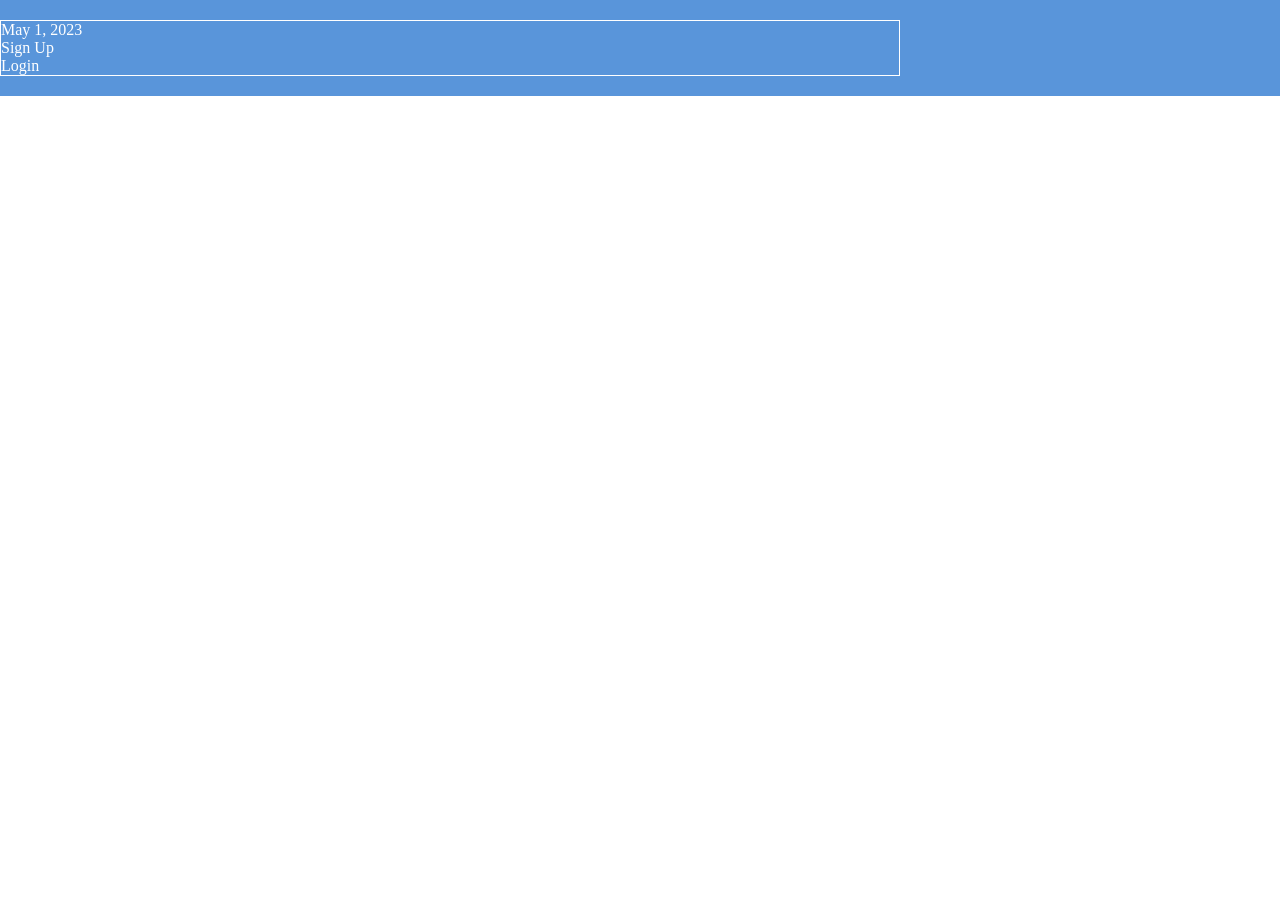
==== flexbox.html @ 9481fd2e "Get base structure for practicing flexbox" ====
<!DOCTYPE html>
<html lang="en">
<head>
    <meta charset="UTF-8">
    <meta http-equiv="X-UA-Compatible" content="IE=edge">
    <meta name="viewport" content="width=device-width, initial-scale=1.0">
    <title>Flexbox Overview</title>
    <link rel="stylesheet" href="styles.css">
</head>
<body>
    <div class="menu-container">
        <div class="menu">
            <div class="date">May 1, 2023</div>
            <div class="signup">Sign Up</div>
            <div class="login">Login</div>
        </div>
    </div>
</body>
</html>
---- styles.css ----
* {
    margin: 0;
    padding: 0;
    box-sizing: border-box;
}

.menu-container {
    color: #fff;
    background-color: #5995da;
    padding: 20px 0;
}

.menu {
    border: 1px solid #fff;
    width: 900px;
}
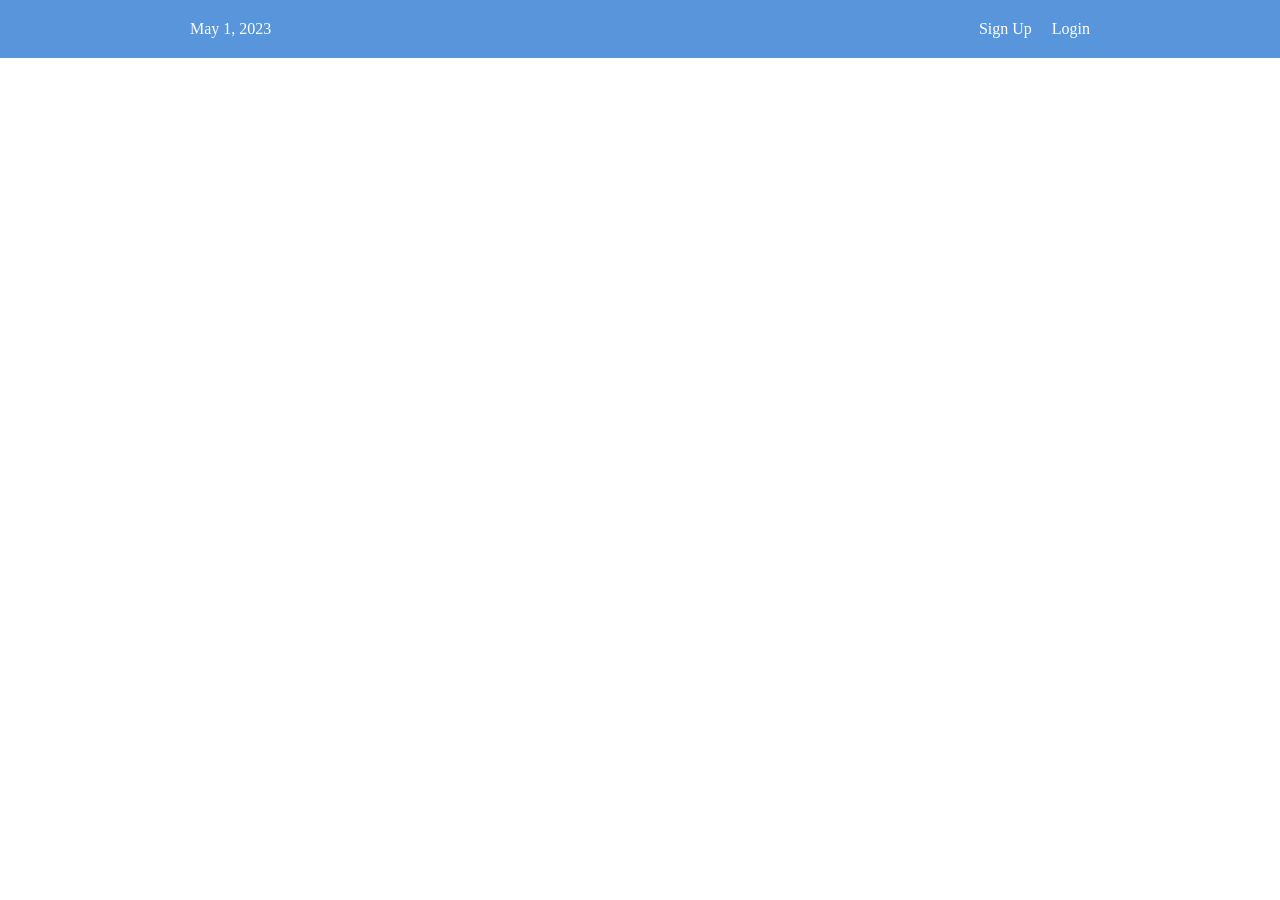
==== commit f346d12f: "Practice nested flexbox containers" ====
--- a/flexbox.html
+++ b/flexbox.html
@@ -11,8 +11,10 @@
     <div class="menu-container">
         <div class="menu">
             <div class="date">May 1, 2023</div>
-            <div class="signup">Sign Up</div>
-            <div class="login">Login</div>
+            <div class="links">
+                <div class="signup">Sign Up</div>
+                <div class="login">Login</div>
+            </div>
         </div>
     </div>
 </body>
--- a/styles.css
+++ b/styles.css
@@ -8,9 +8,22 @@
     color: #fff;
     background-color: #5995da;
     padding: 20px 0;
+    display: flex;
+    justify-content: center;
 }
 
 .menu {
-    border: 1px solid #fff;
+    
     width: 900px;
+    display: flex;
+    justify-content: space-between;
+}
+
+.links {
+    display: flex;
+    justify-content: flex-end;
+}
+
+.login {
+    margin-left: 20px;
 }
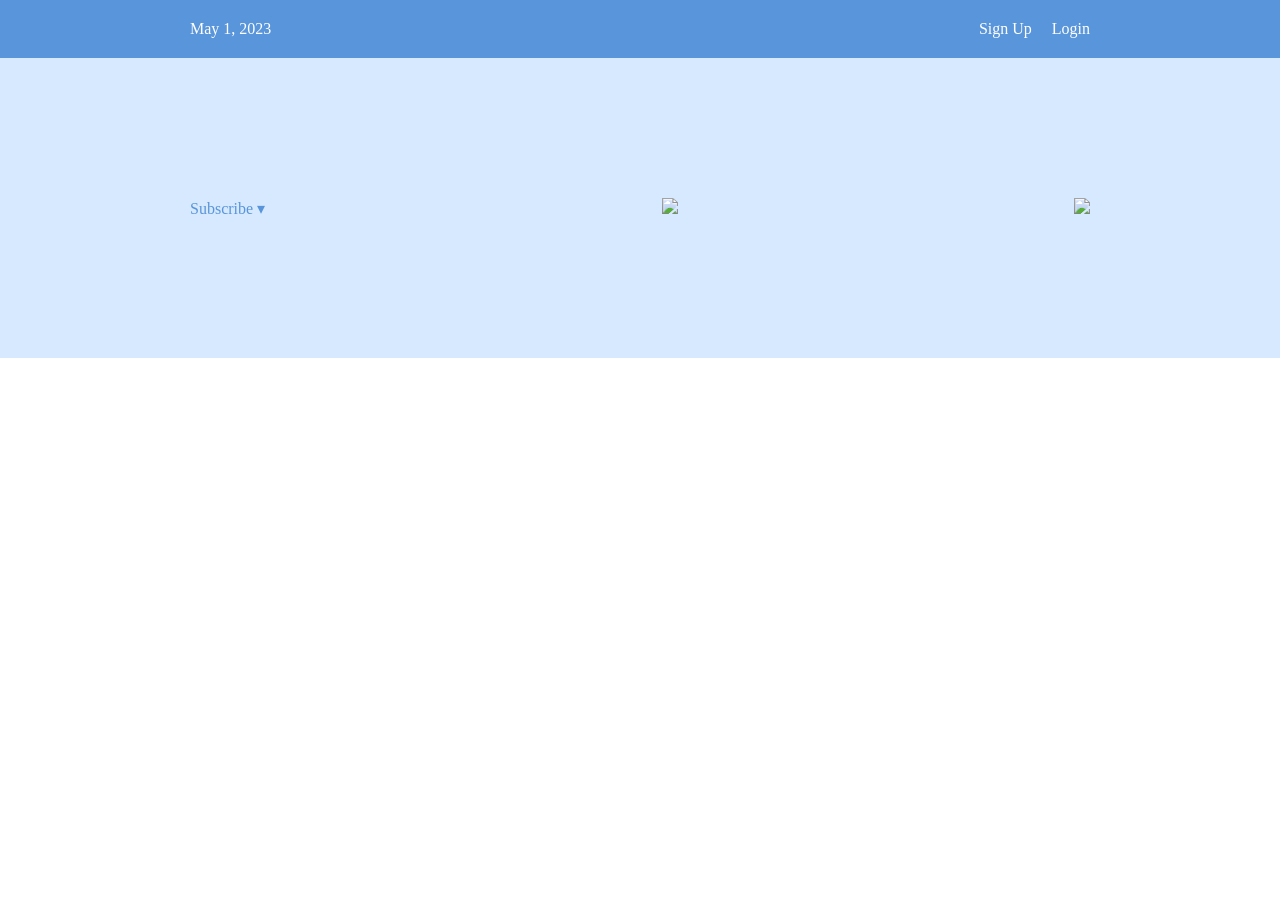
==== commit 6cc13c6b: "Fix images path, learn vertical alignment using flexbox" ====
--- a/flexbox.html
+++ b/flexbox.html
@@ -17,5 +17,12 @@
             </div>
         </div>
     </div>
+    <div class="header-container">
+        <div class="header">
+            <div class="subscribe">Subscribe &#9662;</div>
+            <div class="logo"><img src="images/awesome-logo.svg"></div>
+            <div class="social"><img src="images/social-icons.svg"></div>
+        </div>
+    </div>
 </body>
 </html>
--- a/styles.css
+++ b/styles.css
@@ -26,4 +26,19 @@
 
 .login {
     margin-left: 20px;
+}
+
+.header-container {
+    color: #5995da;
+    background-color: #d6e9fe;
+    display: flex;
+    justify-content: center;
+}
+
+.header {
+    width: 900px;
+    height: 300px;
+    display: flex;
+    justify-content: space-between;
+    align-items: center;
 }
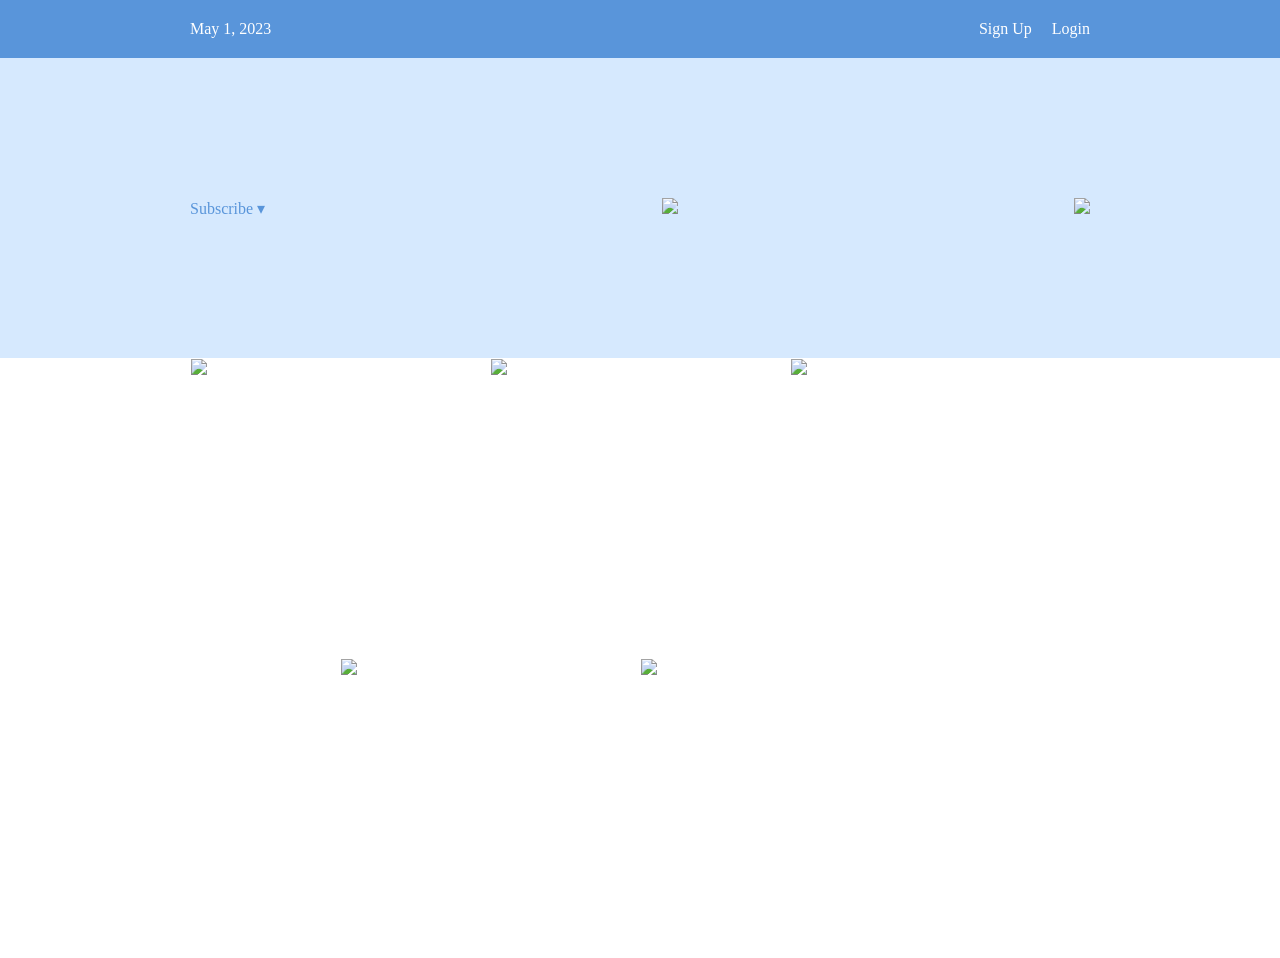
==== commit f8a357c8: "Learn flex-wrap as well as justify/align" ====
--- a/flexbox.html
+++ b/flexbox.html
@@ -20,8 +20,31 @@
     <div class="header-container">
         <div class="header">
             <div class="subscribe">Subscribe &#9662;</div>
-            <div class="logo"><img src="images/awesome-logo.svg"></div>
-            <div class="social"><img src="images/social-icons.svg"></div>
+            <div class="logo">
+                <img src="images/awesome-logo.svg">
+            </div>
+            <div class="social">
+                <img src="images/social-icons.svg">
+            </div>
+        </div>
+    </div>
+    <div class="photo-grid-container">
+        <div class="photo-grid">
+            <div class="photo-grid-item first-item">
+                <img src="images/one.svg">
+            </div>
+            <div class="photo-grid-item">
+                <img src="images/two.svg">
+            </div>
+            <div class="photo-grid-item">
+                <img src="images/three.svg">
+            </div>
+            <div class='photo-grid-item'>
+                <img src='images/four.svg'/>
+            </div>
+            <div class='photo-grid-item last-item'>
+                <img src='images/five.svg'/>
+            </div>
         </div>
     </div>
 </body>
--- a/styles.css
+++ b/styles.css
@@ -41,4 +41,22 @@
     display: flex;
     justify-content: space-between;
     align-items: center;
+}
+
+.photo-grid-container {
+    display: flex;
+    justify-content: center;
+}
+
+.photo-grid {
+    width: 900px;
+    display: flex;
+    justify-content: center;
+    flex-wrap: wrap;
+}
+
+.photo-grid-item {
+    border: 1px solid #fff;
+    width: 300px;
+    height: 300px;
 }
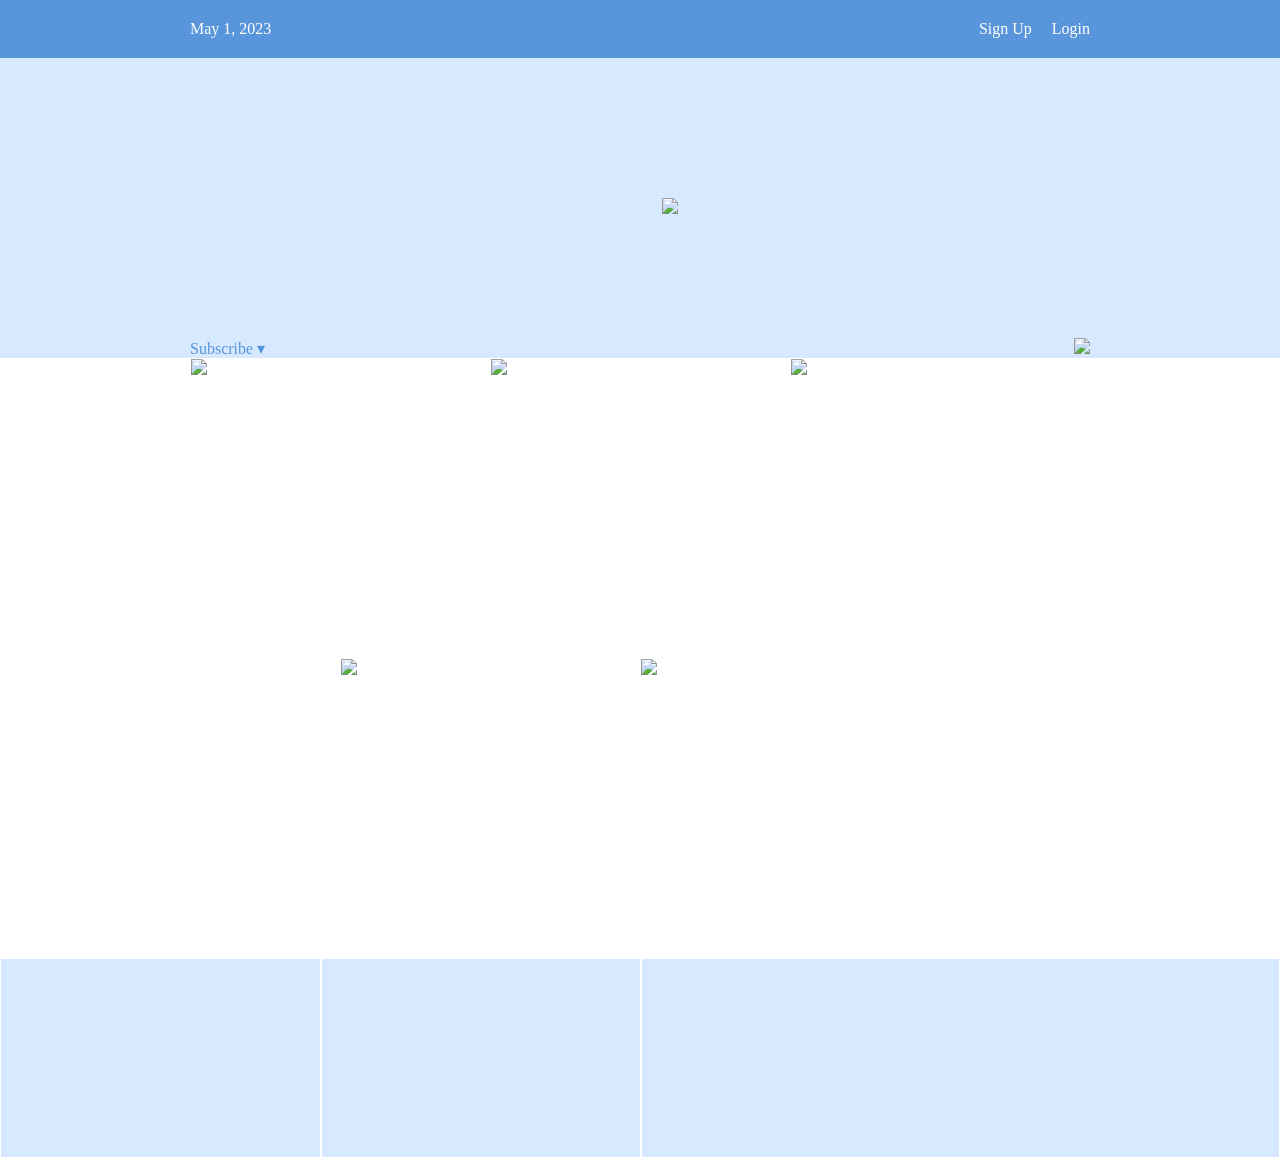
==== commit e9ae5425: "Add footer and experiment with flex property on footer" ====
--- a/flexbox.html
+++ b/flexbox.html
@@ -47,5 +47,10 @@
             </div>
         </div>
     </div>
+    <div class="footer">
+        <div class="footer-item footer-one"></div>
+        <div class="footer-item footer-two"></div>
+        <div class="footer-item footer-three"></div>
+    </div>
 </body>
 </html>
--- a/styles.css
+++ b/styles.css
@@ -52,11 +52,45 @@
     width: 900px;
     display: flex;
     justify-content: center;
+    align-items: center;
     flex-wrap: wrap;
+    flex-direction: row;
 }
 
 .photo-grid-item {
     border: 1px solid #fff;
     width: 300px;
     height: 300px;
+}
+
+.first-item {
+    order: 1;
+}
+
+.last-item {
+    order: -1;
+}
+
+.subscribe {
+    align-self: flex-end;
+}
+
+.social {
+    align-self: flex-end;
+}
+
+.footer {
+    display:flex;
+    justify-content: space-between;
+}
+
+.footer-item {
+    border: 1px solid #fff;
+    background-color: #d6e9fe;
+    height: 200px;
+    flex: 1;
+}
+
+.footer-three {
+    flex:2;
 }
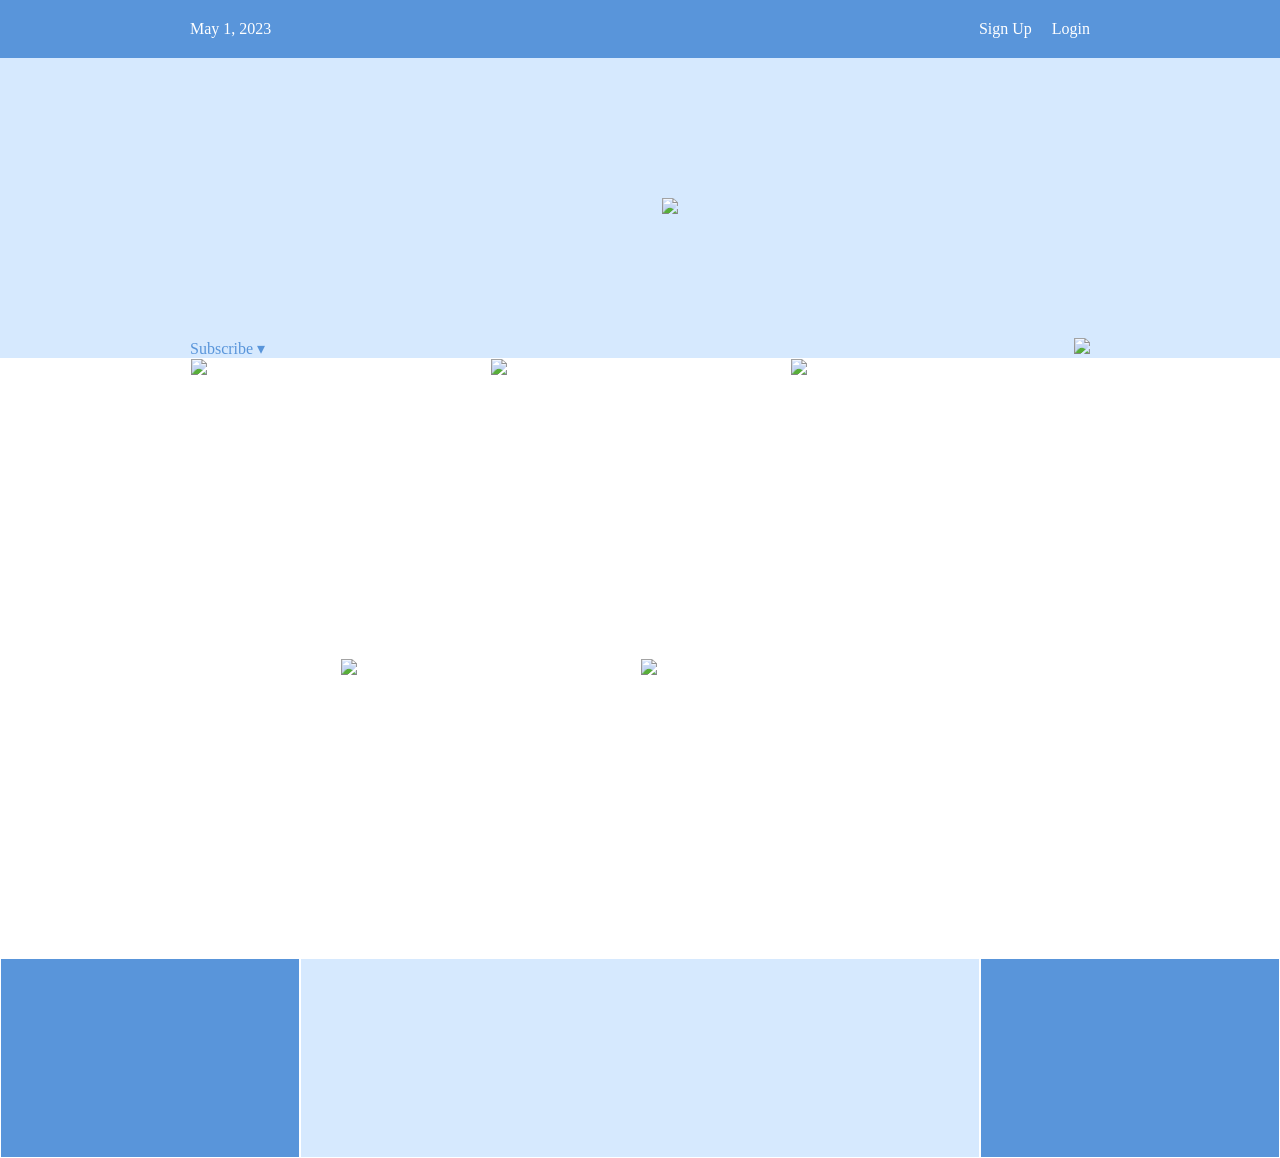
==== commit 5acbda11: "Use auto margin in flexbox instead of grouping in div, it eats up all the extra space" ====
--- a/flexbox.html
+++ b/flexbox.html
@@ -11,10 +11,8 @@
     <div class="menu-container">
         <div class="menu">
             <div class="date">May 1, 2023</div>
-            <div class="links">
-                <div class="signup">Sign Up</div>
-                <div class="login">Login</div>
-            </div>
+            <div class="signup">Sign Up</div>
+            <div class="login">Login</div>
         </div>
     </div>
     <div class="header-container">
--- a/styles.css
+++ b/styles.css
@@ -17,11 +17,6 @@
     width: 900px;
     display: flex;
     justify-content: space-between;
-}
-
-.links {
-    display: flex;
-    justify-content: flex-end;
 }
 
 .login {
@@ -93,4 +88,15 @@
 
 .footer-three {
     flex:2;
+}
+
+.footer-one,
+.footer-three {
+    background-color: #5995da;
+    flex: initial;
+    width: 300px;
+}
+
+.signup {
+    margin-left: auto;
 }
